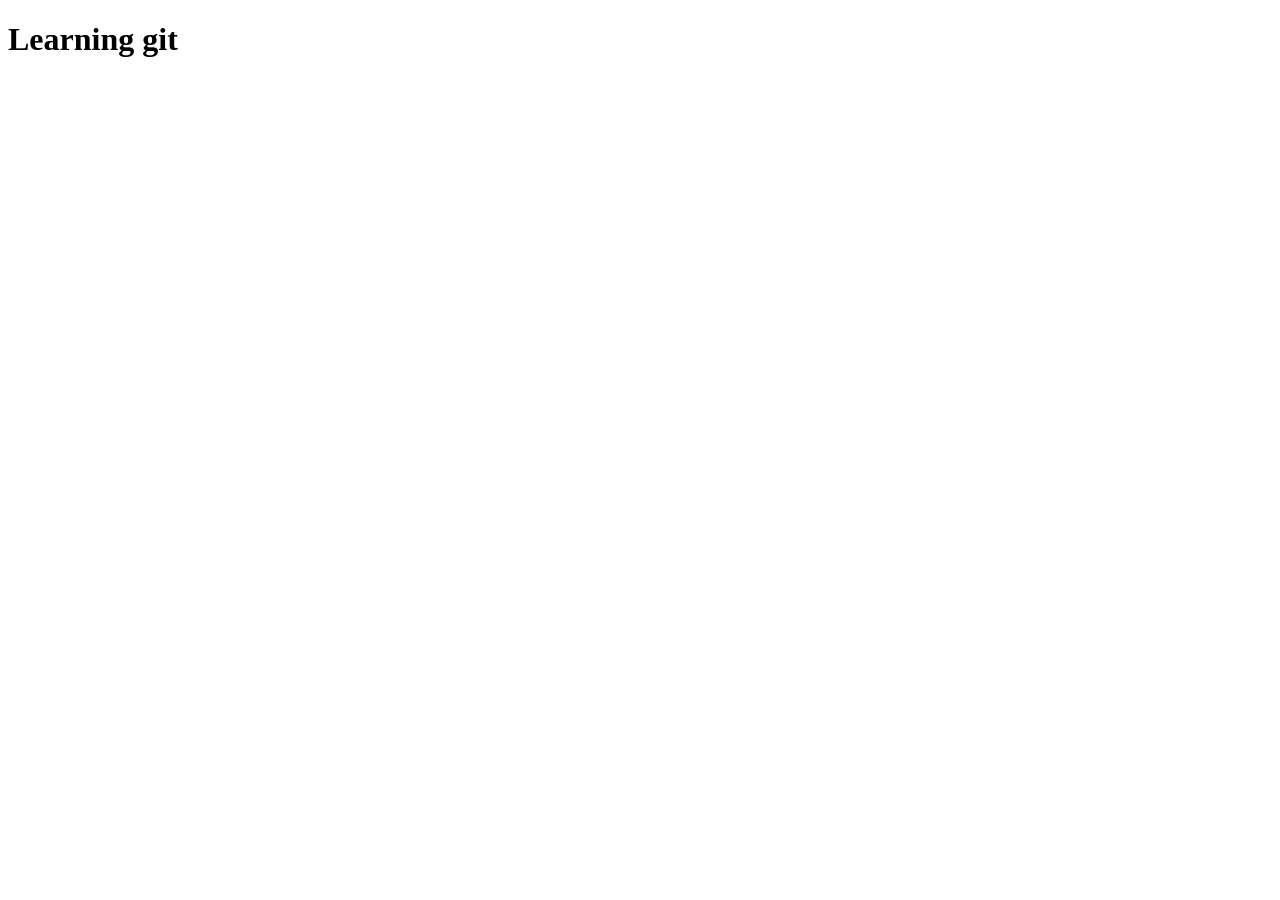
==== header.html @ aea97694 "header done" ====
<!DOCTYPE html>
<html lang="en">
<head>
    <meta charset="UTF-8">
    <meta name="viewport" content="width=device-width, initial-scale=1.0">
    <title>Document</title>
</head>
<body>
    <h1>Learning git</h1>
</body>
</html>
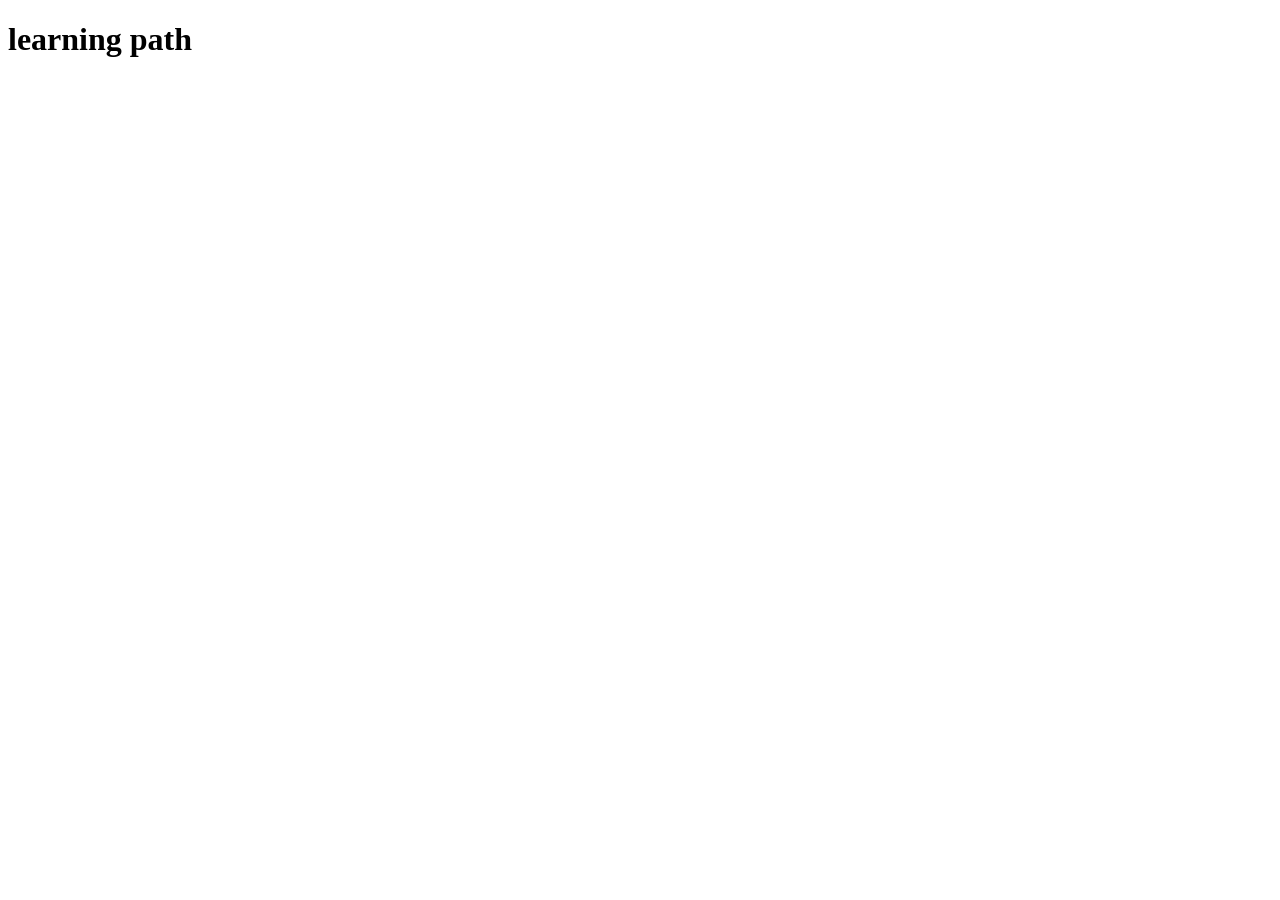
==== commit 1f7912c2: "learn" ====
--- a/header.html
+++ b/header.html
@@ -6,6 +6,6 @@
     <title>Document</title>
 </head>
 <body>
-    <h1>Learning git</h1>
+    <h1>learning path</h1>
 </body>
 </html>
